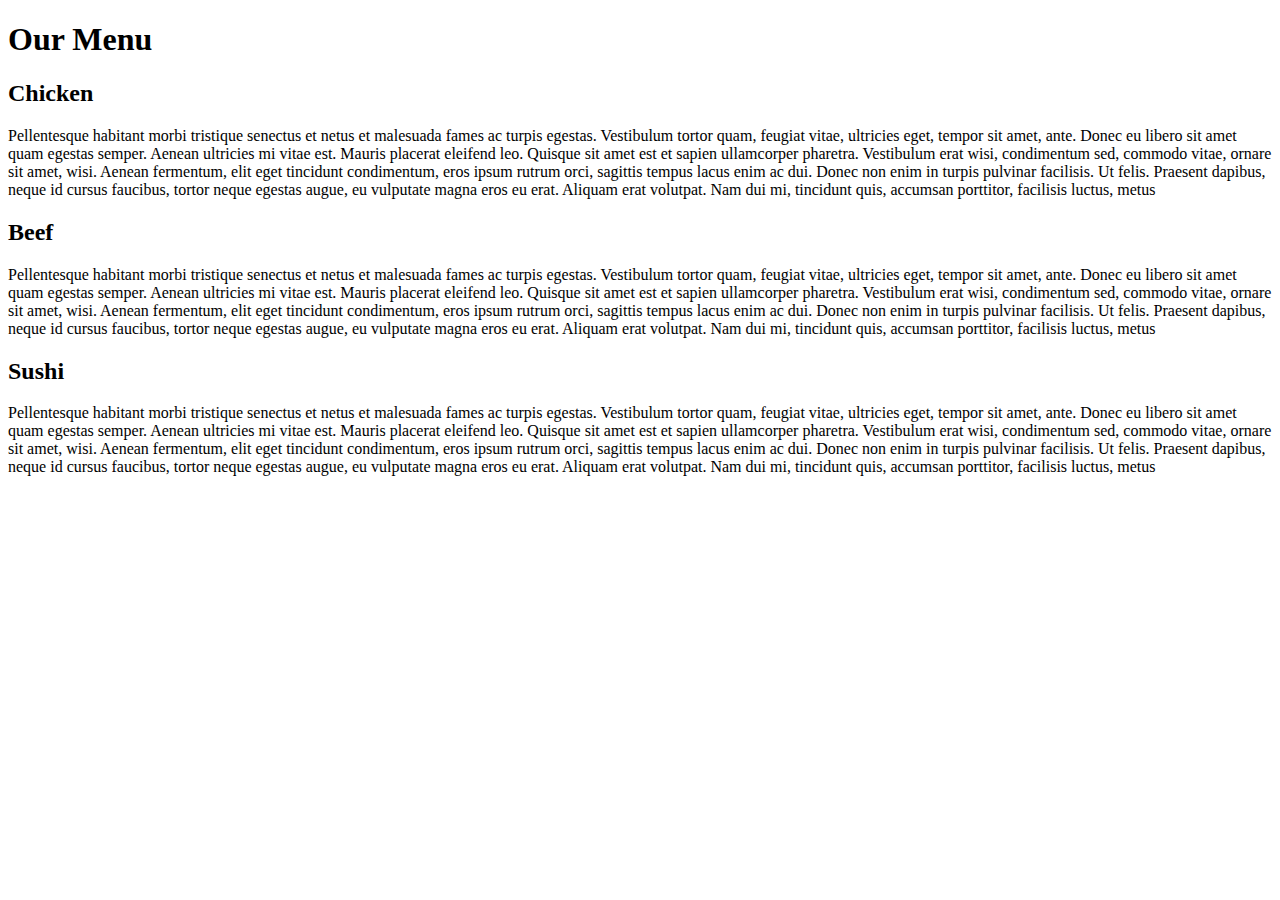
==== index.html @ 4cbed239 "Create index.html" ====
<!DOCTYPE html>
<html>
	<head>
		<meta charset="utf-8">
		<link rel="stylesheet" href="css/styles.css">
		<meta name="viewport" content="width=device-width, initial-scale=1">
		<title>Responsive Layout</title>
		<style type="text/css">
			* {
			  box-sizing: border-box;
			}
			
		</style>
	</head>
	<body>
		<h1>Our Menu</h1>
		<div class="row">
		  <div class="col-lg-4 col-md-6">
		  	<h2>Chicken</h2>
		  	<p>Pellentesque habitant morbi tristique senectus et netus et malesuada fames ac turpis egestas. Vestibulum tortor quam, feugiat vitae, ultricies eget, tempor sit amet, ante. Donec eu libero sit amet quam egestas semper. Aenean ultricies mi vitae est. Mauris placerat eleifend leo. Quisque sit amet est et sapien ullamcorper pharetra. Vestibulum erat wisi, condimentum sed, commodo vitae, ornare sit amet, wisi. Aenean fermentum, elit eget tincidunt condimentum, eros ipsum rutrum orci, sagittis tempus lacus enim ac dui. Donec non enim in turpis pulvinar facilisis. Ut felis. Praesent dapibus, neque id cursus faucibus, tortor neque egestas augue, eu vulputate magna eros eu erat. Aliquam erat volutpat. Nam dui mi, tincidunt quis, accumsan porttitor, facilisis luctus, metus</p></div>
		  <div class="col-lg-4 col-md-6">
		  	<h2>Beef</h2>
		  	<p>Pellentesque habitant morbi tristique senectus et netus et malesuada fames ac turpis egestas. Vestibulum tortor quam, feugiat vitae, ultricies eget, tempor sit amet, ante. Donec eu libero sit amet quam egestas semper. Aenean ultricies mi vitae est. Mauris placerat eleifend leo. Quisque sit amet est et sapien ullamcorper pharetra. Vestibulum erat wisi, condimentum sed, commodo vitae, ornare sit amet, wisi. Aenean fermentum, elit eget tincidunt condimentum, eros ipsum rutrum orci, sagittis tempus lacus enim ac dui. Donec non enim in turpis pulvinar facilisis. Ut felis. Praesent dapibus, neque id cursus faucibus, tortor neque egestas augue, eu vulputate magna eros eu erat. Aliquam erat volutpat. Nam dui mi, tincidunt quis, accumsan porttitor, facilisis luctus, metus</p></div>
		  <div class="col-lg-4 col-md-12">
		  	<h2>Sushi</h2>
		  	<p>Pellentesque habitant morbi tristique senectus et netus et malesuada fames ac turpis egestas. Vestibulum tortor quam, feugiat vitae, ultricies eget, tempor sit amet, ante. Donec eu libero sit amet quam egestas semper. Aenean ultricies mi vitae est. Mauris placerat eleifend leo. Quisque sit amet est et sapien ullamcorper pharetra. Vestibulum erat wisi, condimentum sed, commodo vitae, ornare sit amet, wisi. Aenean fermentum, elit eget tincidunt condimentum, eros ipsum rutrum orci, sagittis tempus lacus enim ac dui. Donec non enim in turpis pulvinar facilisis. Ut felis. Praesent dapibus, neque id cursus faucibus, tortor neque egestas augue, eu vulputate magna eros eu erat. Aliquam erat volutpat. Nam dui mi, tincidunt quis, accumsan porttitor, facilisis luctus, metus</p></div>
		</div>

	</body>
</html>
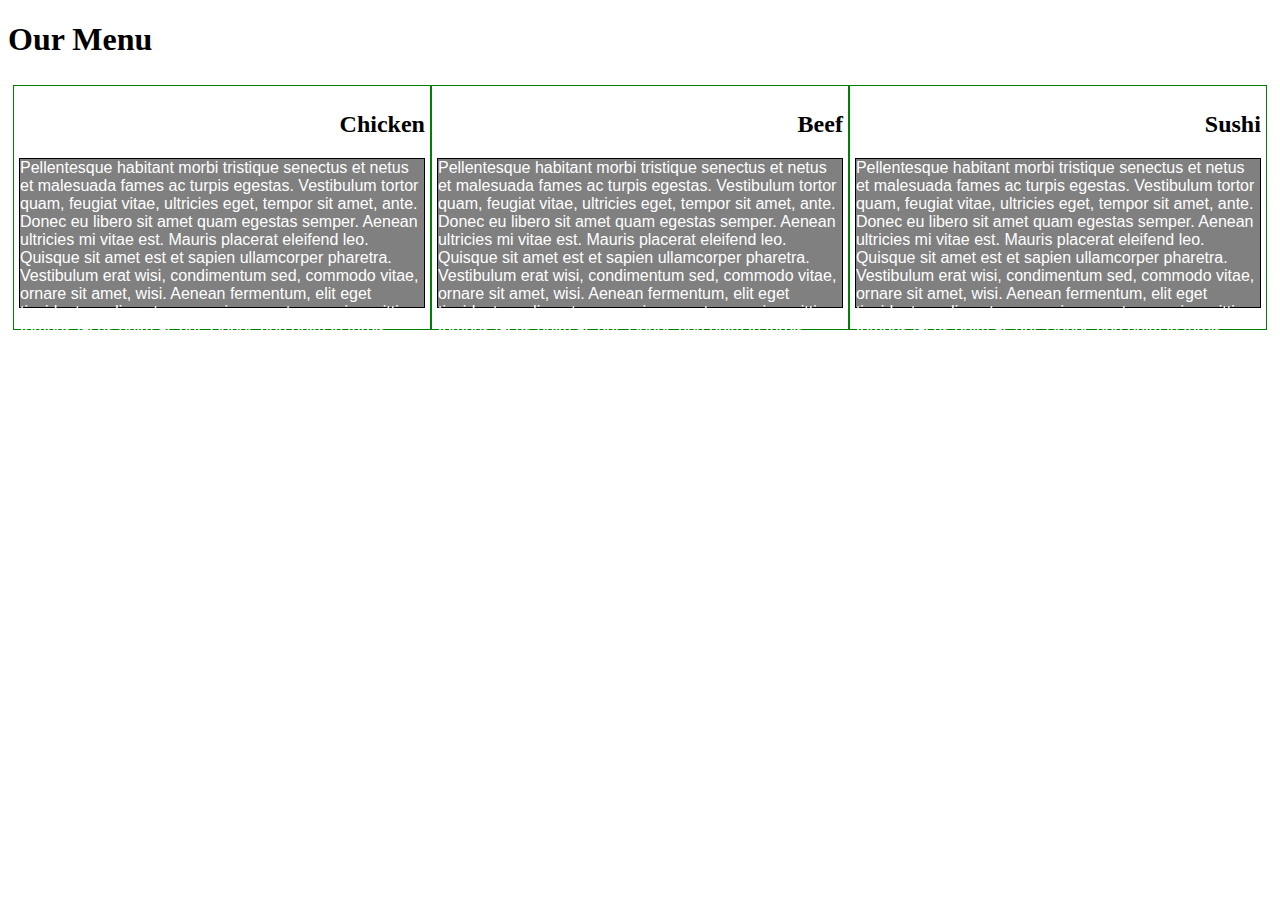
==== commit 8b8c97bd: "Update index.html" ====
--- a/index.html
+++ b/index.html
@@ -3,7 +3,7 @@
 <html>
 	<head>
 		<meta charset="utf-8">
-		<link rel="stylesheet" href="css/styles.css">
+		<link rel="stylesheet" href="module2-solution/css/styles.css">
 		<meta name="viewport" content="width=device-width, initial-scale=1">
 		<title>Responsive Layout</title>
 		<style type="text/css">
--- a/module2-solution/css/styles.css
+++ b/module2-solution/css/styles.css
@@ -0,0 +1,122 @@
+<style>
+
+
+
+h1 {
+  margin-bottom: 15px;
+  text-align: center;
+}
+
+p {
+  border: 1px solid black;
+  background-color: grey;
+  width: 100%;
+  height: 150px;
+  margin-right: auto;
+  margin-left: auto;
+  font-family: Helvetica;
+  color: white;
+}
+
+/* Simple Responsive Framework. */
+.row {
+  width: 100%;
+}
+div {
+  padding: 5px;
+}
+h2 {
+  text-align: right;
+}
+
+/********** Large devices only **********/
+@media (min-width: 992px) {
+  .col-lg-1, .col-lg-2, .col-lg-3, .col-lg-4, .col-lg-5, .col-lg-6, .col-lg-7, .col-lg-8, .col-lg-9, .col-lg-10, .col-lg-11, .col-lg-12 {
+    float: left;
+    border: 1px solid green;
+  }
+  .col-lg-1 {
+    width: 8.33%;
+  }
+  .col-lg-2 {
+    width: 16.66%;
+  }
+  .col-lg-3 {
+    width: 25%;
+  }
+  .col-lg-4 {
+    width: 33.33%;
+  }
+  .col-lg-5 {
+    width: 41.66%;
+  }
+  .col-lg-6 {
+    width: 50%;
+  }
+  .col-lg-7 {
+    width: 58.33%;
+  }
+  .col-lg-8 {
+    width: 66.66%;
+  }
+  .col-lg-9 {
+    width: 74.99%;
+  }
+  .col-lg-10 {
+    width: 83.33%;
+  }
+  .col-lg-11 {
+    width: 91.66%;
+  }
+  .col-lg-12 {
+    width: 100%;
+  }
+}
+
+/********** Medium devices only **********/
+@media (min-width: 768px) and (max-width: 991px){
+  .col-md-1, .col-md-2, .col-md-3, .col-md-4, .col-md-5, .col-md-6, .col-md-7, .col-md-8, .col-md-9, .col-md-10, .col-md-11, .col-md-12 {
+    float: left;
+    border: 1px solid green;
+  }
+  .col-md-1 {
+    width: 8.33%;
+  }
+  .col-md-2 {
+    width: 16.66%;
+  }
+  .col-md-3 {
+    width: 25%;
+  }
+  .col-md-4 {
+    width: 33.33%;
+  }
+  .col-md-5 {
+    width: 41.66%;
+  }
+  .col-md-6 {
+    width: 50%;
+  }
+  .col-md-7 {
+    width: 58.33%;
+  }
+  .col-md-8 {
+    width: 66.66%;
+  }
+  .col-md-9 {
+    width: 74.99%;
+  }
+  .col-md-10 {
+    width: 83.33%;
+  }
+  .col-md-11 {
+    width: 91.66%;
+  }
+  .col-md-12 {
+    width: 100%;
+  }
+}
+
+</style>
+
+</style>
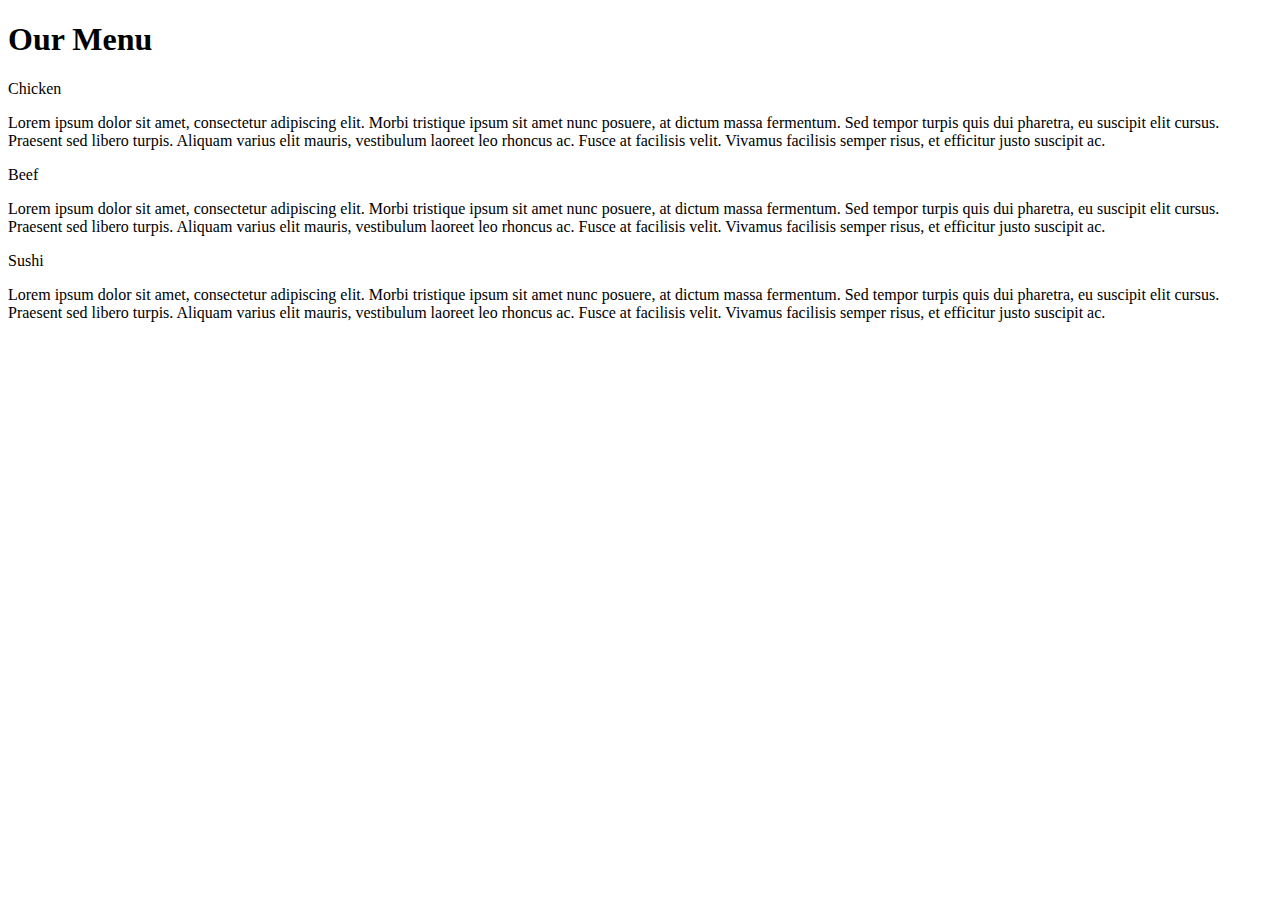
==== commit e58b0c53: "Update index.html" ====
--- a/index.html
+++ b/index.html
@@ -1,31 +1,46 @@
-
 <!DOCTYPE html>
 <html>
-	<head>
-		<meta charset="utf-8">
-		<link rel="stylesheet" href="module2-solution/css/styles.css">
-		<meta name="viewport" content="width=device-width, initial-scale=1">
-		<title>Responsive Layout</title>
-		<style type="text/css">
-			* {
-			  box-sizing: border-box;
-			}
-			
-		</style>
-	</head>
-	<body>
-		<h1>Our Menu</h1>
-		<div class="row">
-		  <div class="col-lg-4 col-md-6">
-		  	<h2>Chicken</h2>
-		  	<p>Pellentesque habitant morbi tristique senectus et netus et malesuada fames ac turpis egestas. Vestibulum tortor quam, feugiat vitae, ultricies eget, tempor sit amet, ante. Donec eu libero sit amet quam egestas semper. Aenean ultricies mi vitae est. Mauris placerat eleifend leo. Quisque sit amet est et sapien ullamcorper pharetra. Vestibulum erat wisi, condimentum sed, commodo vitae, ornare sit amet, wisi. Aenean fermentum, elit eget tincidunt condimentum, eros ipsum rutrum orci, sagittis tempus lacus enim ac dui. Donec non enim in turpis pulvinar facilisis. Ut felis. Praesent dapibus, neque id cursus faucibus, tortor neque egestas augue, eu vulputate magna eros eu erat. Aliquam erat volutpat. Nam dui mi, tincidunt quis, accumsan porttitor, facilisis luctus, metus</p></div>
-		  <div class="col-lg-4 col-md-6">
-		  	<h2>Beef</h2>
-		  	<p>Pellentesque habitant morbi tristique senectus et netus et malesuada fames ac turpis egestas. Vestibulum tortor quam, feugiat vitae, ultricies eget, tempor sit amet, ante. Donec eu libero sit amet quam egestas semper. Aenean ultricies mi vitae est. Mauris placerat eleifend leo. Quisque sit amet est et sapien ullamcorper pharetra. Vestibulum erat wisi, condimentum sed, commodo vitae, ornare sit amet, wisi. Aenean fermentum, elit eget tincidunt condimentum, eros ipsum rutrum orci, sagittis tempus lacus enim ac dui. Donec non enim in turpis pulvinar facilisis. Ut felis. Praesent dapibus, neque id cursus faucibus, tortor neque egestas augue, eu vulputate magna eros eu erat. Aliquam erat volutpat. Nam dui mi, tincidunt quis, accumsan porttitor, facilisis luctus, metus</p></div>
-		  <div class="col-lg-4 col-md-12">
-		  	<h2>Sushi</h2>
-		  	<p>Pellentesque habitant morbi tristique senectus et netus et malesuada fames ac turpis egestas. Vestibulum tortor quam, feugiat vitae, ultricies eget, tempor sit amet, ante. Donec eu libero sit amet quam egestas semper. Aenean ultricies mi vitae est. Mauris placerat eleifend leo. Quisque sit amet est et sapien ullamcorper pharetra. Vestibulum erat wisi, condimentum sed, commodo vitae, ornare sit amet, wisi. Aenean fermentum, elit eget tincidunt condimentum, eros ipsum rutrum orci, sagittis tempus lacus enim ac dui. Donec non enim in turpis pulvinar facilisis. Ut felis. Praesent dapibus, neque id cursus faucibus, tortor neque egestas augue, eu vulputate magna eros eu erat. Aliquam erat volutpat. Nam dui mi, tincidunt quis, accumsan porttitor, facilisis luctus, metus</p></div>
+<head>
+	<meta charset="utf-8">
+
+	<meta name="viewport" content="width=device-width, initial-scale=1">
+
+	<link rel="stylesheet" type="text/css" href="css/styles.css">
+	<title>Module 2 Solution</title>
+</head>
+<body>
+	<h1>Our Menu</h1>
+	<div class="row">
+	<div class="container col-lg-4 col-md-6 col-sm-12">
+		<section>
+		<div id="chicken">
+			Chicken
 		</div>
-
-	</body>
+		<p>
+			Lorem ipsum dolor sit amet, consectetur adipiscing elit. Morbi tristique ipsum sit amet nunc posuere, at dictum massa fermentum. Sed tempor turpis quis dui pharetra, eu suscipit elit cursus. Praesent sed libero turpis. Aliquam varius elit mauris, vestibulum laoreet leo rhoncus ac. Fusce at facilisis velit. Vivamus facilisis semper risus, et efficitur justo suscipit ac. 
+		</p>
+		</section>
+	</div>
+	<div class="container col-lg-4 col-md-6 col-sm-12">
+		<section>
+		<div id="beef">
+			Beef
+		</div>
+		<p>
+			Lorem ipsum dolor sit amet, consectetur adipiscing elit. Morbi tristique ipsum sit amet nunc posuere, at dictum massa fermentum. Sed tempor turpis quis dui pharetra, eu suscipit elit cursus. Praesent sed libero turpis. Aliquam varius elit mauris, vestibulum laoreet leo rhoncus ac. Fusce at facilisis velit. Vivamus facilisis semper risus, et efficitur justo suscipit ac. 
+		</p>
+		</section>
+	</div>
+	<div class="container col-lg-4 col-md-12 col-sm-12">
+		<section>
+		<div id="sushi">
+			Sushi
+		</div>
+		<p>
+			Lorem ipsum dolor sit amet, consectetur adipiscing elit. Morbi tristique ipsum sit amet nunc posuere, at dictum massa fermentum. Sed tempor turpis quis dui pharetra, eu suscipit elit cursus. Praesent sed libero turpis. Aliquam varius elit mauris, vestibulum laoreet leo rhoncus ac. Fusce at facilisis velit. Vivamus facilisis semper risus, et efficitur justo suscipit ac. 
+		</p>
+		</section>
+	</div>
+	</div>
+</body>
 </html>
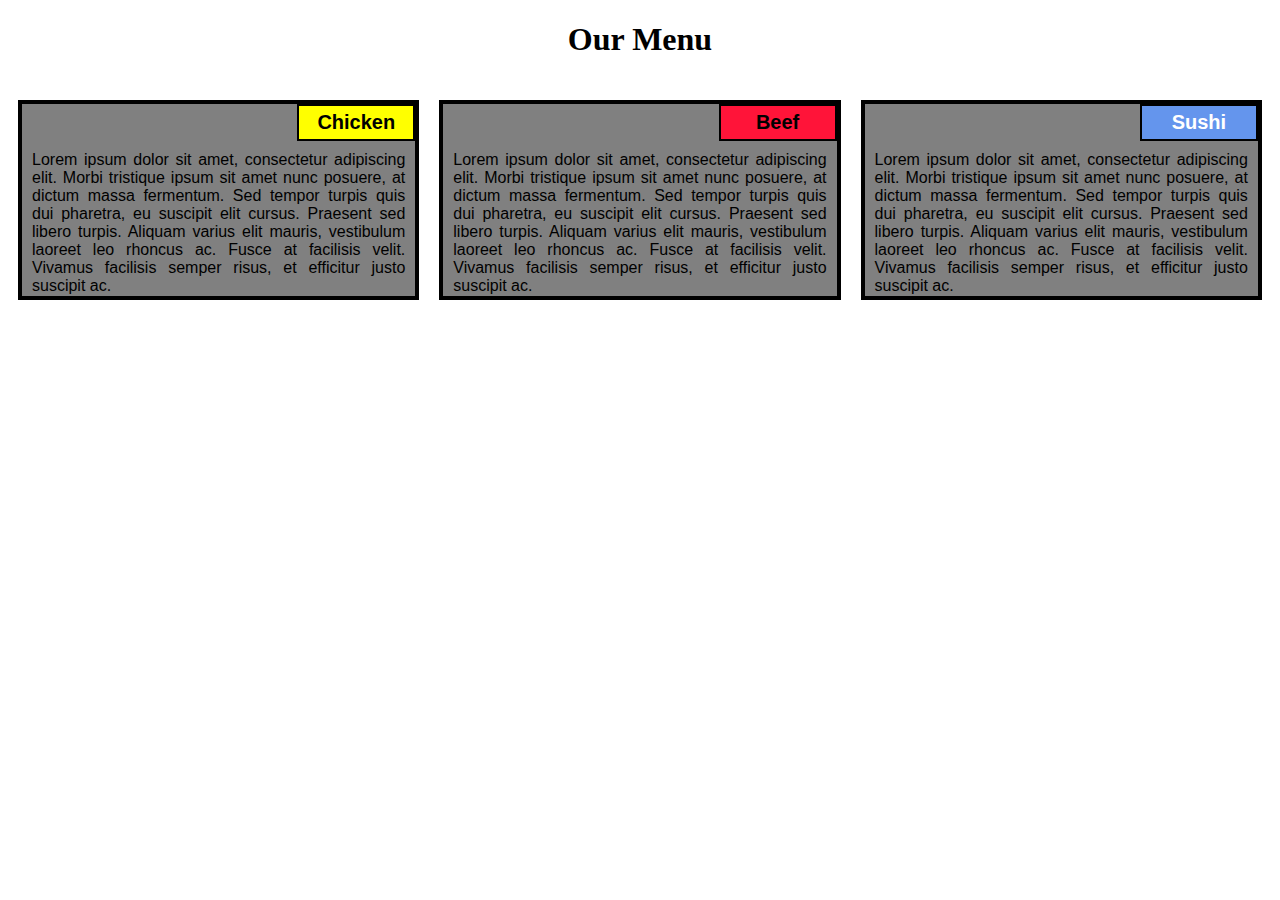
==== commit 4ea0c7d9: "Update index.html" ====
--- a/index.html
+++ b/index.html
@@ -5,7 +5,7 @@
 
 	<meta name="viewport" content="width=device-width, initial-scale=1">
 
-	<link rel="stylesheet" type="text/css" href="css/styles.css">
+	<link rel="stylesheet" type="text/css" href="module2-solution/css/styles.css">
 	<title>Module 2 Solution</title>
 </head>
 <body>
--- a/module2-solution/css/styles.css
+++ b/module2-solution/css/styles.css
@@ -0,0 +1,226 @@
+/* Base Styles */
+
+* {
+  box-sizing: border-box;
+}
+
+h1 {
+  font-family: Brushstroke, fantasy;
+  color: #000000;
+  text-align: center;
+}
+
+body {
+  
+  background-color: white;
+
+}
+
+p {
+  padding: 10px;
+  margin: 0;
+  text-align: justify;
+}
+
+.container {
+  border: none;
+  margin-left: auto;
+  margin-right: auto;
+  margin-top: 10px;
+  margin-bottom: 10px;
+  padding: 10px;
+}
+
+section {
+  border: 4px solid black;
+  background-color: grey;
+  width: 100%;
+  height: 200px;
+  font-family: Helvetica;
+  color: black;
+  position: relative;
+  overflow: auto;
+}
+
+#chicken {
+  border: 2px solid black;
+  text-align: center;
+  width: 30%;
+  margin-left: 70%;
+  font-family: Georgia,sans-serif;
+  font-weight: bold;
+  font-size: 125%;
+  margin-bottom: 0;
+  margin-top: 0;
+  padding: 5px;
+  background-color: #FFFF00;
+}
+
+#beef {
+  border: 2px solid black;
+  text-align: center;
+  width: 30%;
+  margin-left: 70%;
+  font-family: Georgia,sans-serif;
+  font-weight: bold;
+  font-size: 125%;
+  margin-bottom: 0;
+  margin-top: 0;
+  padding: 5px;
+  background-color: #FF1439;
+}
+
+#sushi {
+  border: 2px solid black;
+  text-align: center;
+  width: 30%;
+  margin-left: 70%;
+  font-family: Georgia,sans-serif;
+  font-weight: bold;
+  font-size: 125%;
+  margin-bottom: 0;
+  margin-top: 0;
+  background-color: #6495ED;
+  color: white;
+  padding: 5px;
+}
+
+.row {
+  width: 100%;
+}
+
+/* Desktop view */
+
+@media (min-width: 992px) {
+  .col-lg-1, .col-lg-2, .col-lg-3, .col-lg-4, .col-lg-5, .col-lg-6, .col-lg-7, .col-lg-8, .col-lg-9, .col-lg-10, .col-lg-11, .col-lg-12 {
+    float: left;
+  }
+
+  .col-lg-1 {
+    width: 8.33%;
+  }
+  .col-lg-2 {
+    width: 16.66%;
+  }
+  .col-lg-3 {
+    width: 25%;
+  }
+  .col-lg-4 {
+    width: 33.33%;
+  }
+  .col-lg-5 {
+    width: 41.66%;
+  }
+  .col-lg-6 {
+    width: 50%;
+  }
+  .col-lg-7 {
+    width: 58.33%;
+  }
+  .col-lg-8 {
+    width: 66.66%;
+  }
+  .col-lg-9 {
+    width: 74.99%;
+  }
+  .col-lg-10 {
+    width: 83.33%;
+  }
+  .col-lg-11 {
+    width: 91.66%;
+  }
+  .col-lg-12 {
+    width: 100%;
+  }
+
+}
+
+/* Tablet view */
+
+@media (min-width: 768px) and (max-width: 991px) {
+  .col-md-1, .col-md-2, .col-md-3, .col-md-4, .col-md-5, .col-md-6, .col-md-7, .col-md-8, .col-md-9, .col-md-10, .col-md-11, .col-md-12 {
+    float: left;
+  }
+
+  .col-md-1 {
+    width: 8.33%;
+  }
+  .col-md-2 {
+    width: 16.66%;
+  }
+  .col-md-3 {
+    width: 25%;
+  }
+  .col-md-4 {
+    width: 33.33%;
+  }
+  .col-md-5 {
+    width: 41.66%;
+  }
+  .col-md-6 {
+    width: 50%;
+  }
+  .col-md-7 {
+    width: 58.33%;
+  }
+  .col-md-8 {
+    width: 66.66%;
+  }
+  .col-md-9 {
+    width: 74.99%;
+  }
+  .col-md-10 {
+    width: 83.33%;
+  }
+  .col-md-11 {
+    width: 91.66%;
+  }
+  .col-md-12 {
+    width: 100%;
+  }
+}
+
+/* Mobile view */
+
+@media (max-width: 768px) {
+  .col-sm-1, .col-sm-2, .col-sm-3, .col-sm-4, .col-sm-5, .col-sm-6, .col-sm-7, .col-sm-8, .col-sm-9, .col-sm-10, .col-sm-11, .col-sm-12 {
+  float: left;
+  }
+
+  .col-sm-1 {
+    width: 8.33%;
+  }
+  .col-sm-2 {
+    width: 16.66%;
+  }
+  .col-sm-3 {
+    width: 25%;
+  }
+  .col-sm-4 {
+    width: 33.33%;
+  }
+  .col-sm-5 {
+    width: 41.66%;
+  }
+  .col-sm-6 {
+    width: 50%;
+  }
+  .col-sm-7 {
+    width: 58.33%;
+  }
+  .col-sm-8 {
+    width: 66.66%;
+  }
+  .col-sm-9 {
+    width: 74.99%;
+  }
+  .col-sm-10 {
+    width: 83.33%;
+  }
+  .col-sm-11 {
+    width: 91.66%;
+  }
+  .col-sm-12 {
+    width: 100%;
+  }
+}
